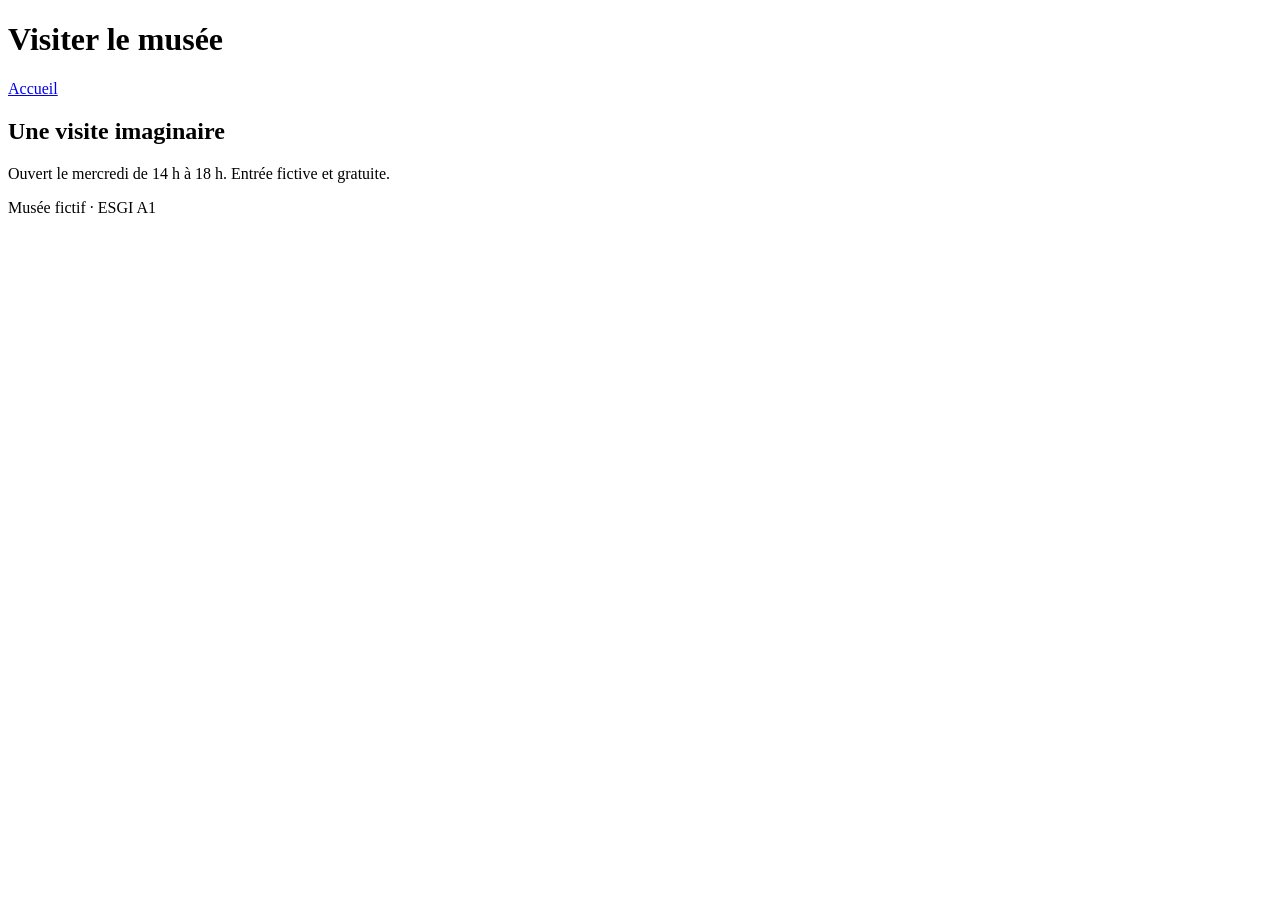
==== visite.html @ 346d2e2e "Ajout page visite + lien" ====
<!doctype html>
<html lang="fr">
  <head>
    <meta charset="utf-8" />
    <meta name="viewport" content="width=device-width, initial-scale=1" />
    <title>Visiter le musée</title>
    <link rel="stylesheet" href="style.css" />
  </head>
  <body>
    <header>
      <h1>Visiter le musée</h1>
      <nav><a href="index.html">Accueil</a></nav>
    </header>
    <main>
      <h2>Une visite imaginaire</h2>
      <p>Ouvert le mercredi de 14 h à 18 h. Entrée fictive et gratuite.</p>
    </main>
    <footer>Musée fictif · ESGI A1</footer>
  </body>
</html>
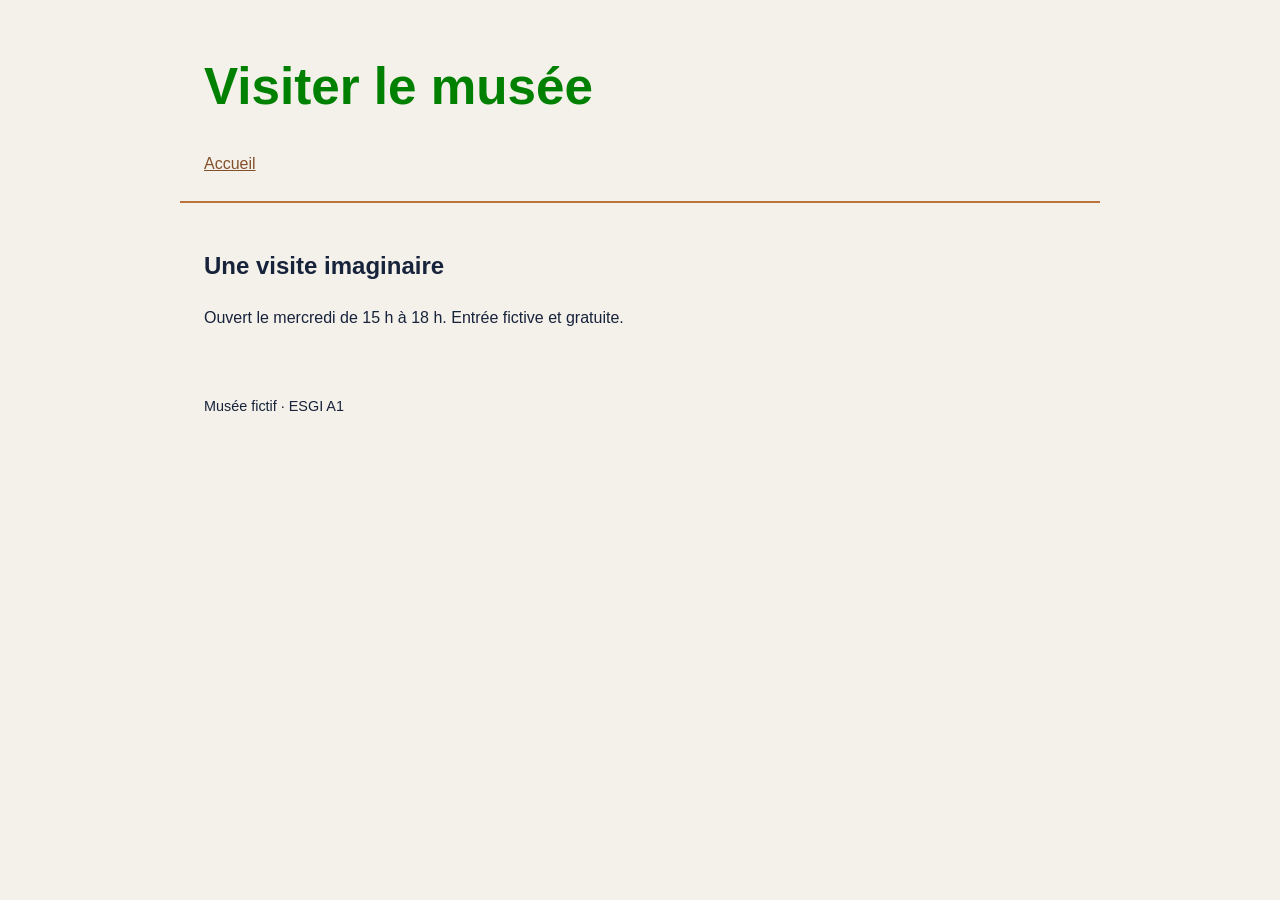
==== commit 699415bd: "hotfix(tour-time): update heure visite" ====
--- a/visite.html
+++ b/visite.html
@@ -13,7 +13,7 @@
     </header>
     <main>
       <h2>Une visite imaginaire</h2>
-      <p>Ouvert le mercredi de 14 h à 18 h. Entrée fictive et gratuite.</p>
+      <p>Ouvert le mercredi de 15 h à 18 h. Entrée fictive et gratuite.</p>
     </main>
     <footer>Musée fictif · ESGI A1</footer>
   </body>
--- a/style.css
+++ b/style.css
@@ -0,0 +1,61 @@
+* {
+  box-sizing: border-box;
+}
+body {
+  margin: 0;
+  font-family: Arial, sans-serif;
+  background: #f4f1ea;
+  color: #17223b;
+  line-height: 1.6;
+}
+header,
+main,
+footer {
+  max-width: 920px;
+  margin: auto;
+  padding: 24px;
+}
+header {
+  border-bottom: 2px solid #bc743f;
+}
+h1 {
+  line-height: 1.15;
+  font-size: clamp(2rem, 5vw, 3.2rem);
+  color: green;
+}
+.eyebrow {
+  text-transform: uppercase;
+  letter-spacing: 0.12em;
+}
+a {
+  color: #83502c;
+}
+.card {
+  padding: 24px;
+  margin: 20px 0;
+  border: 1px solid #bc743f;
+  border-radius: 12px;
+}
+button {
+  padding: 12px 18px;
+  background: #83502c;
+  color: #fff;
+  border: 0;
+  border-radius: 8px;
+  cursor: pointer;
+  font-size: 1rem;
+}
+button:focus-visible,
+a:focus-visible {
+  outline: 3px solid #168482;
+  outline-offset: 3px;
+}
+footer {
+  font-size: 0.9rem;
+}
+
+@media (max-width: 600px) {
+  h1, h2 {
+    margin: 2rem;
+  }
+}
